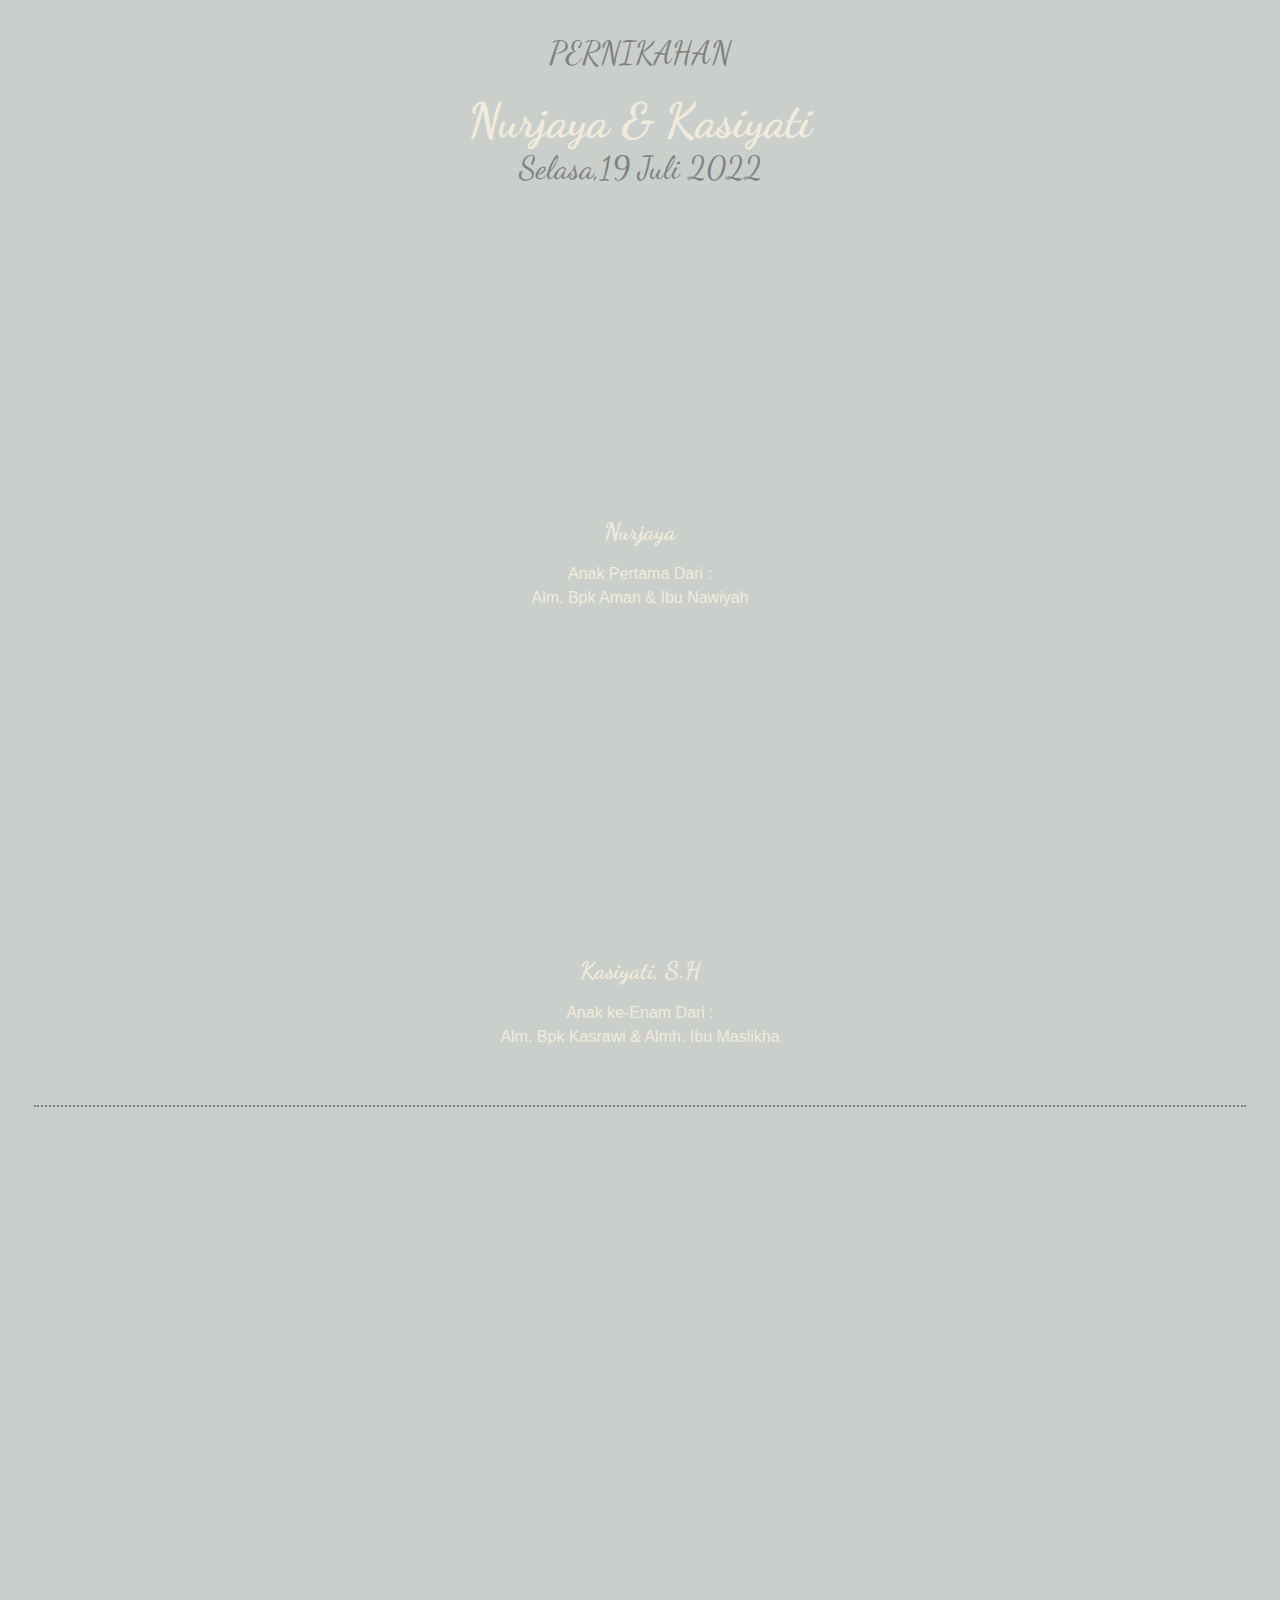
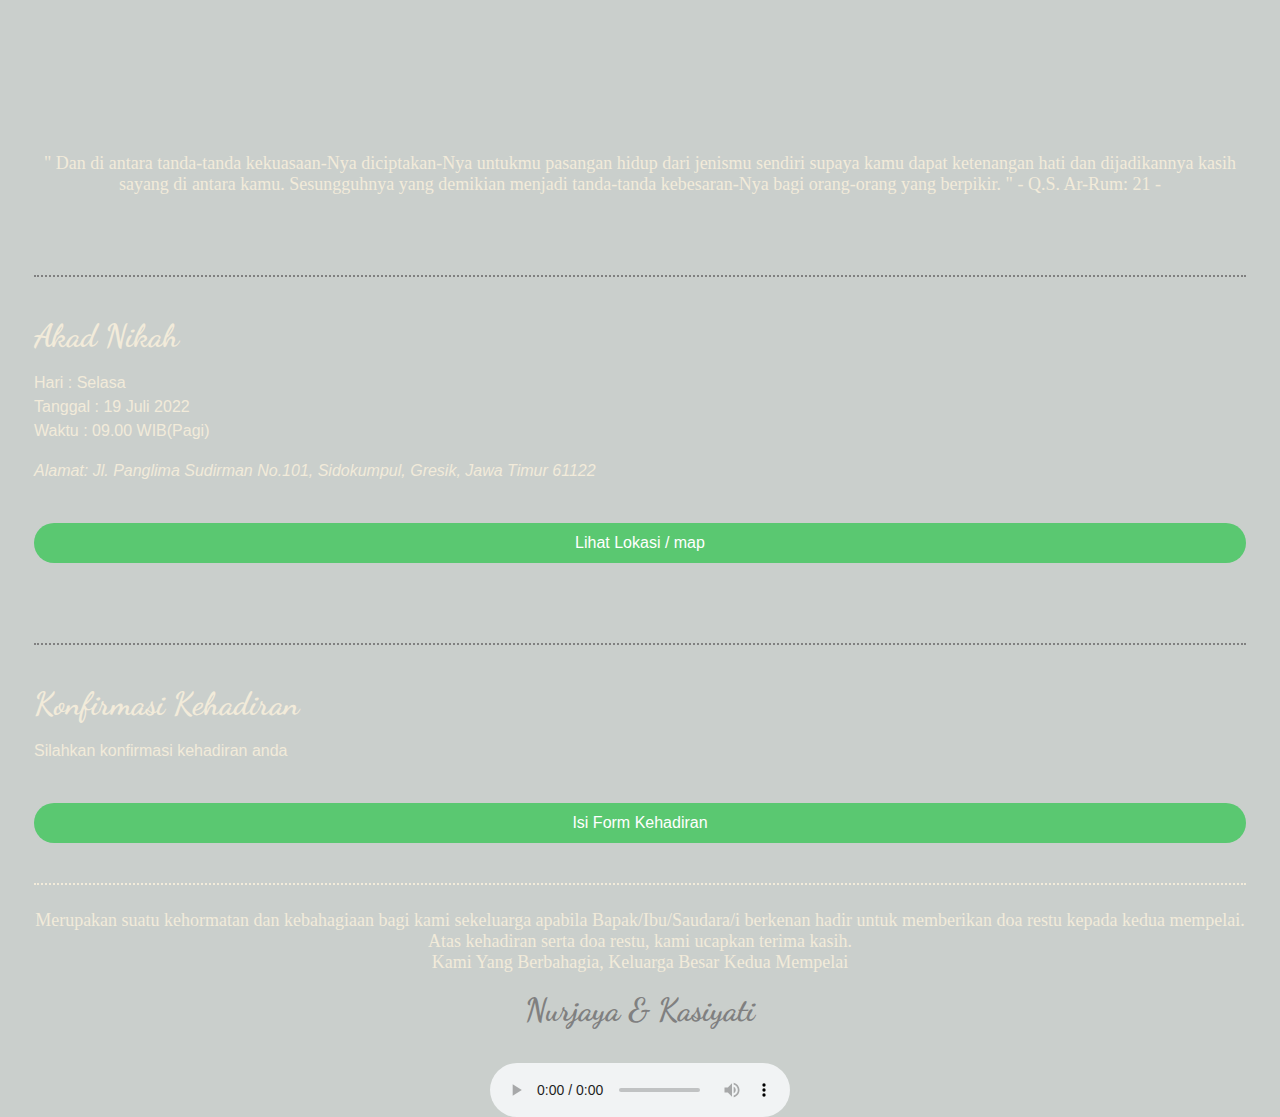
==== pages/open.html @ 3d2202ce "commit" ====
<!DOCTYPE html>
<html lang="en">
  <head>
    <meta charset="UTF-8" />
    <link rel="stylesheet" href="/styles/style.css" />
    <link rel="shortcut icon" href="/assets/nk_icon.jpg" type="image/x-icon" />
    <link rel="stylesheet" href="https://fonts.googleapis.com/icon?family=Material+Icons">
    <meta
      name="description"
      content="Akad Nikah Nurjaya & Kasiyati yang akan dilaksanakan pada hari Selasa 19 Juli 2022 - Gresik"
    />
    <meta http-equiv="X-UA-Compatible" content="IE=edge" />
    <meta name="viewport" content="width=device-width, initial-scale=1.0" />
    <title>Nurjaya & Kasiyati Wedding</title>
  </head>
  <body>
    
    <main class="container"> 

      <!-- Judul -->
      <h3 class="title"> PERNIKAHAN</h3>
      <h1 class="title_2">Nurjaya & Kasiyati</h1>
      <h3 class="title">Selasa,19 Juli 2022</h3>
      <img src="/assets/bapak.jpg" alt="" class="main_image">

      <!-- Nama Yang menikah -->
      <div class="detail_name">
        <h1>Nurjaya</h1>
        <p>Anak Pertama Dari : <br> Alm. Bpk Aman & Ibu Nawiyah</p>
      </div>

      <img src="/assets/ibuk.jpg" alt="" class="main_image">


      <div class="detail_name">
        <h1>Kasiyati, S.H</h1>
        <p>Anak ke-Enam Dari : <br> Alm. Bpk Kasrawi & Almh. Ibu Maslikha</p>
      </div>

      <!-- Sambutan Q.S -->
      <section class="resepsi">
      <h3 class="surat">" Dan di antara tanda-tanda kekuasaan-Nya diciptakan-Nya untukmu pasangan hidup dari jenismu sendiri supaya kamu dapat ketenangan hati dan dijadikannya kasih sayang di antara kamu. Sesungguhnya yang demikian menjadi tanda-tanda kebesaran-Nya bagi orang-orang yang berpikir. "

        - Q.S. Ar-Rum: 21 -</h3>
      </section>

      <!-- AKAD -->
      <section class="resepsi" id="akad">
        <h1>Akad Nikah</h1>
        <p>
          Hari    : Selasa <br/>
          Tanggal : 19 Juli 2022 <br/>
          Waktu   : 09.00 WIB(Pagi)
        </p>
 
        <address>
          Alamat: Jl. Panglima Sudirman No.101, Sidokumpul, Gresik, Jawa Timur 61122
        </address>

        <details>
          <summary class="summary">Lihat Lokasi / map </summary>
          <iframe src="https://www.google.com/maps/embed?pb=!1m14!1m8!1m3!1d247.41511036411848!2d112.6545781!3d-7.1673454!3m2!1i1024!2i768!4f13.1!3m3!1m2!1s0x2dd800463c3ee18d%3A0x87b89e11a3d5ee81!2sFajar!5e0!3m2!1sid!2sid!4v1657795445520!5m2!1sid!2sid" width="100%" height="300" style="border:0;" allowfullscreen="" loading="lazy" id="map" class="map"></iframe>
        </details>
      </section>

      

      <!-- Kehadiran -->
      <section class="resepsi" id="konfirmasi">
        <h1>Konfirmasi Kehadiran</h1>
        <p>
          Silahkan konfirmasi kehadiran anda
        </p>

        <details>
          <summary class="summary">Isi Form Kehadiran</summary>
          <iframe src="https://docs.google.com/forms/d/e/1FAIpQLSfDPr5XnlJzZx33WlkVpeptMfKBmlGKCvc3uhZUMAt_5IDZKQ/viewform?embedded=true" width="100%" height="1000" frameborder="0" marginheight="0" marginwidth="0">Memuat…</iframe>
        </details>
      </section>

      <section class="akhiran">
        <p>Merupakan suatu kehormatan dan kebahagiaan bagi kami sekeluarga apabila Bapak/Ibu/Saudara/i berkenan hadir untuk memberikan doa restu kepada kedua mempelai. Atas kehadiran serta doa restu, kami ucapkan terima kasih. </br> Kami Yang Berbahagia, Keluarga Besar Kedua Mempelai
        <h1>Nurjaya & Kasiyati</h1>
      </section>

        
    </main>

    <div id="audio_container" class="audio-box">
      <audio id="song" controls loop autoplay >
        <source src="https://res.cloudinary.com/rizalnr/video/upload/v1657836165/musik/Beautiful-In-White-Shane-Filan-Lyrics_vYjeg2q2rhU_r9pr0s.mp3" type="audio/mpeg">
      </audio>
    </div>

      <script src="/js/main.js"></script>
      <script src="/js/comments.js"></script>
  </body>
</html>
---- styles/style.css ----
@import url("https://fonts.googleapis.com/css2?family=Dancing+Script:wght@500&display=swap");

html {
  scroll-behavior: smooth;
}

* {
  box-sizing: border-box;
}

body {
  padding: 0;
  margin: 0;
  overflow-x: hidden;
  width: 100vw;
  height: 100vh;
  background-color: rgb(202, 207, 204);
  font-family: "Trebuchet MS", "Lucida Sans Unicode", "Lucida Grande",
  "Lucida Sans", Arial, sans-serif;
  background-image: url("https://poskilat.id/wp-content/uploads/2022/05/WedSob.jpg")

}

h1,
h2,
h3,
h4 {
  padding: 0;
  margin: 0;
}



/*-------------------------------------------
				Belakang
  ------------------------------------------- */

.container {
  width: 100vw;
  height: auto;
  min-height: 100vh;
  display: flex;
  flex-direction: column;
  justify-content: flex-start;
  align-items: center;
  padding: 34px;
  
}

.title {
  font-weight: 200;
  color: rgb(242, 235, 218);
  font-family: "Sacramento", Sans-serif;
}

.title_2 {
  font-family: "Dancing Script", cursive;
  font-size: 3rem;
  color: rgb(242, 235, 218);
  margin-top: 20px;
  animation-name: title_2;
  animation-duration: 2s;
  animation-timing-function: ease-in;
  animation-fill-mode: forwards;
  text-align: center;
}

.main_image {
  border-radius: 300px;
  width: 230px;
  height: 250px;
  object-fit: cover;
  margin-top: 40px;
  border: 5px solid rgb(176, 155, 106);
  box-shadow: 4px 5px 7px rgba(0, 0, 0, 0.3);
  animation-name: main_image;
  animation-duration: 1s;
  animation-timing-function: ease-in-out;
  animation-delay: 500ms;
  animation-fill-mode: forwards;
  opacity: 0;
}

.detail_name {
  display: flex;
  flex-direction: column;
  justify-content: center;
  align-items: center;
  margin-top: 40px;
}

.detail_name h1 {
  font-size: 1.5rem;
  color: rgb(242, 235, 218);
  font-family: "Dancing Script", cursive;
  margin: 0;
  padding: 0;
}

.detail_name p {
  color: rgb(242, 235, 218);
  text-align: center;
  line-height: 1.5;
}

.surat {
  color: rgb(242, 235, 218);
  font-size: 18px;
  text-align: center;
  font-weight: 200;
  text-align: center;
  margin-top: 50%;
  font-family: "Lato ", cursive;
  z-index: 2;
}

.resepsi {
  width: 100%;
  margin-top: 40px;
  border-top: 2px dotted rgb(128, 128, 128);
  padding: 40px 0;
}

.resepsi h1 {
  font-size: 2rem;
  color: rgb(242, 235, 218);
  font-family: "Dancing Script", cursive;
  margin: 0;
  padding: 0;
}

.resepsi p,
.resepsi address {
  color: rgb(242, 235, 218);
  text-align: left;
  line-height: 1.5;
}

.akhiran {
  width: 100%;
  border-top: 2px dotted rgb(242, 235, 218);
}

.akhiran p {
  color: rgb(242, 235, 218);
  font-size: 18px;
  text-align: center;
  font-weight: 200;
  text-align: center;
  margin-top: 25px;
  font-family: "Lato ", cursive;
}

.akhiran h1 {
  font-size: 2rem;
  color: rgb(128, 128, 128);
  font-family: "Dancing Script", cursive;
  margin: 0;
  padding: 0;
  text-align: center;

}

.map {
  margin-top: 20px;
  padding: 20px;
  background-color: white;
  box-shadow: 4px 5px 7px rgb(250, 162, 177);
}

@keyframes title_2 {
  0% {
    transform: translateY(-50px);
    opacity: 0;
  }
  100% {
    transform: translateY(0);
    opacity: 1;
  }
}

@keyframes main_home_image {
  0% {
    transform: rotate(-90deg);
    opacity: 0;
  }
  100% {
    transform: rotate(0);
    opacity: 1;
  }
}

@keyframes main_image {
  0% {
    transform: rotate(-90deg);
    opacity: 0;
  }
  100% {
    transform: rotate(0);
    opacity: 1;
  }
}

.summary {
  width: 100%;
  height: 40px;
  display: flex;
  justify-content: center;
  align-items: center;
  color: white;
  background-color: rgb(90, 200, 113);
  border-radius: 20px;
  margin-top: 40px;
}

details .summary ::marker {
  display: none !important;
}

.menu {
  width: 100vw;
  height: 100vh;
  display: none;
  flex-direction: column;
  justify-content: center;
  align-items: center;
  position: fixed;
  top: 0;
  left: 0;
  background-color: pink;
  padding: 0;
  margin: 0;
}

.menu_item {
  width: 100%;
  height: 50px;
  display: flex;
  justify-content: center;
  align-items: center;
  font-family: "Dancing Script", cursive;
  font-size: 2rem;
}

a {
  text-decoration: none;
  color: inherit;
}

.menu_icon {
  position: fixed;
  top: 20px;
  right: 20px;
  background-color: rgb(250, 162, 177);
  color: black;
  padding: 8px;
  border-radius: 100px;
  cursor: pointer;
  user-select: none;
}

.close_icon {
  position: fixed;
  top: 30px;
  right: 30px;
  cursor: pointer;
  user-select: none;
}

.komentar {
  width: 100%;
  margin-top: 40px;
  border-top: 2px dotted rgb(128, 128, 128);
  padding: 40px 0;
}

.komentar h1,
.komentar p {
  font-size: 2rem;
  color: rgb(128, 128, 128);
  font-family: "Dancing Script", cursive;
  margin: 0;
  padding: 0;
  text-align: center;
}

.container_comments {
  width: 100vw;
  height: auto;
}

.main {
  display: flex;
  flex-direction: column;
  justify-content: center;
  align-items: center;
}

.comment_form {
  width: 300px;
  padding: 20px;
  background-color: pink;
  display: flex;
  flex-direction: column;
  gap: 12px;
}

.form_group {
  display: flex;
  flex-direction: column;
  width: 100%;
  gap: 10px;
}

.form_group input {
  padding: 8px;
  color: gray;
  font-weight: 300;
  border: 0.5px solid black;
}

.form_group textarea {
  padding: 8px;
  height: 100px;
  border: 0.5px solid black;
  color: gray;
  font-size: inherit;
  font-family: inherit;
  font-weight: 300;
}

.btn_group {
  display: flex;
  gap: 10px;
}

.btn_group button {
  flex: 1;
  height: 35px;
  outline: none;
  border: none;
}

.btn_submit {
  color: white;
  background-color: green;
}

.btn_reset {
  color: black;
  background-color: white;
}

.title {
  color: rgb(128, 128, 128);
  font-family: "Dancing Script", cursive;
  font-size: 2rem;
}

.comment_card {
  background-color: white;
  padding: 20px;
  width: 90%;
  box-shadow: 3px 5px 7px rgba(0, 0, 0, 0.658);
  flex-direction: column;
  border-radius: 20px;
  color: rgb(53, 51, 51);
}

.comment_card h3 {
  font-size: 1.5rem;
  color: green;
  font-family: "Dancing Script", cursive;
}

.comment_card small {
  font-style: italic;
}

.comment_card:hover {
  box-shadow: 4px 5px 20px green;
}

.comment_page .title {
  margin-top: 20px;
}

.root {
  height: 500px;
  overflow-y: scroll;
  display: flex;
  flex-direction: column;
  gap: 20px;
  align-items: center;
}

.audio-box{
  display: flex;
  justify-content: center;
  align-items: center;
}
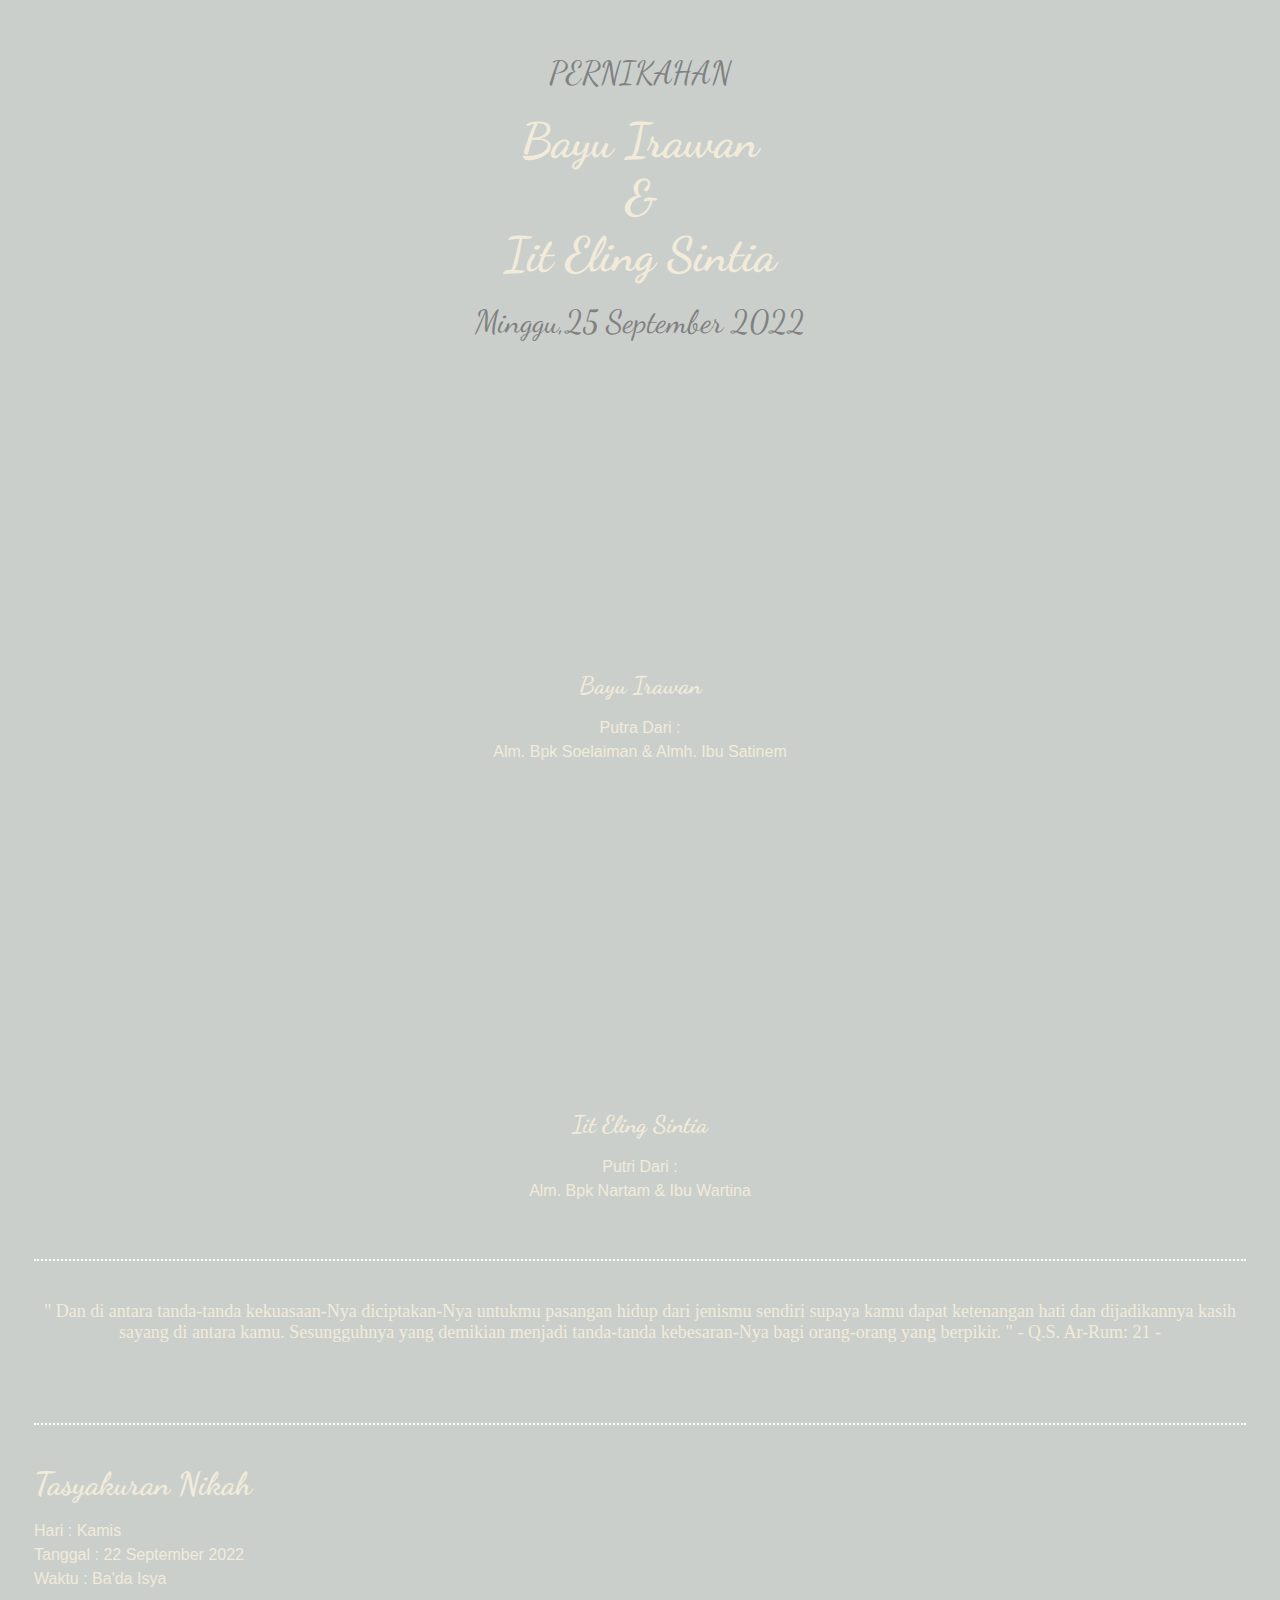
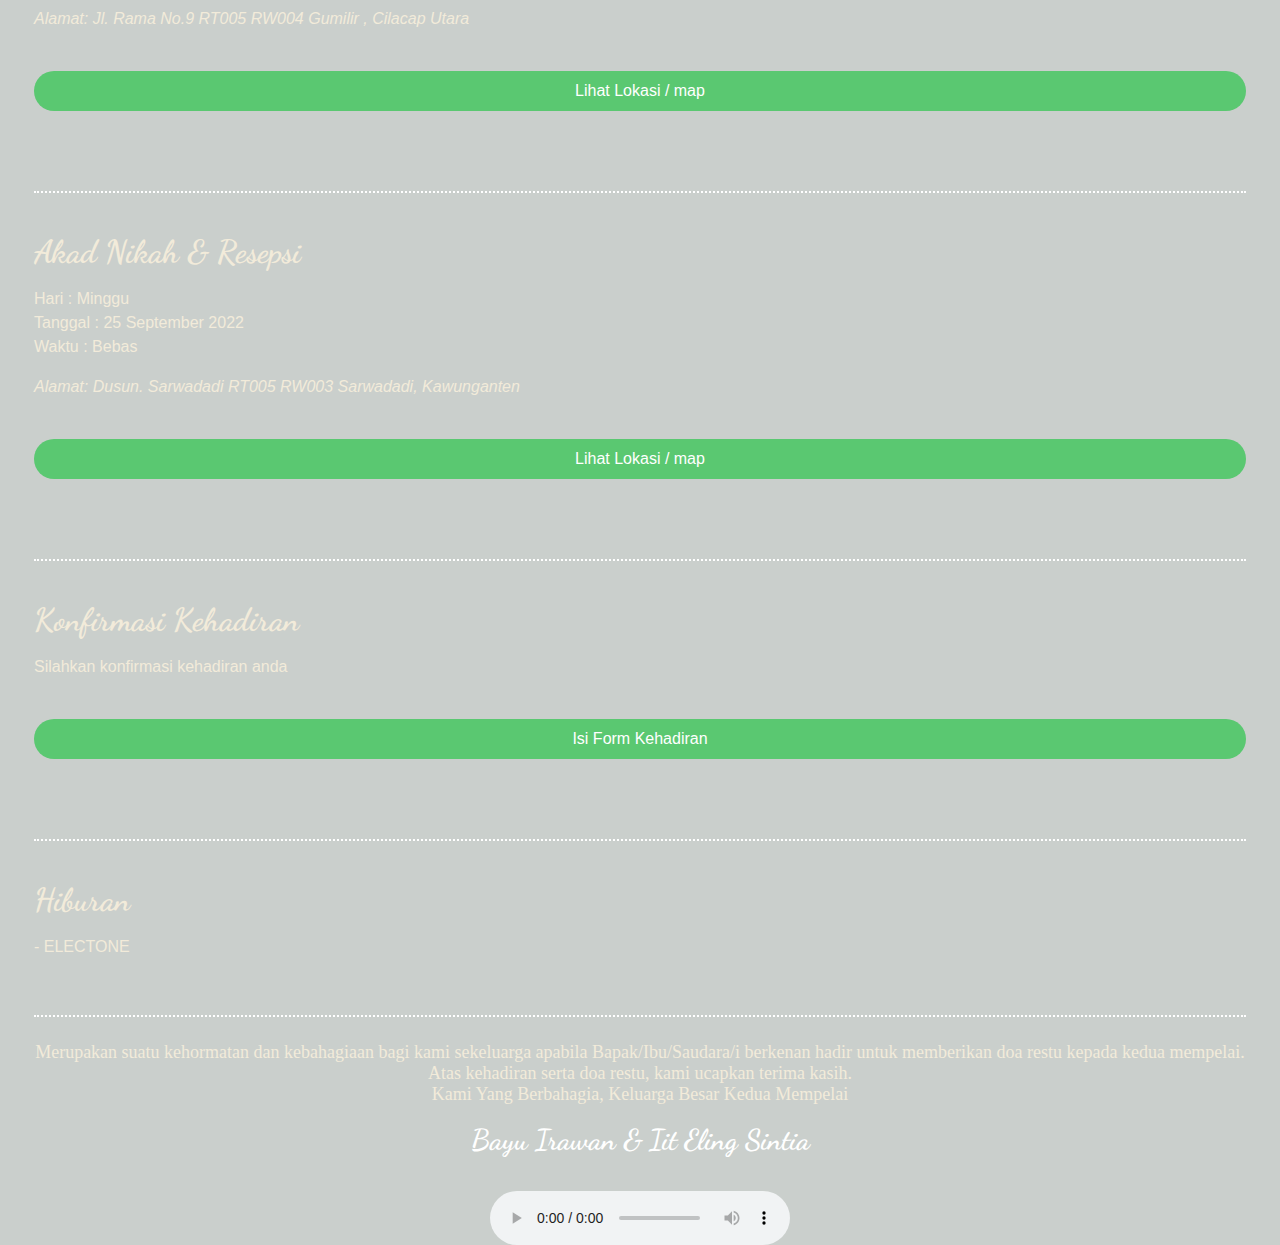
==== commit 4f557def: "new" ====
--- a/pages/open.html
+++ b/pages/open.html
@@ -7,34 +7,35 @@
     <link rel="stylesheet" href="https://fonts.googleapis.com/icon?family=Material+Icons">
     <meta
       name="description"
-      content="Akad Nikah Nurjaya & Kasiyati yang akan dilaksanakan pada hari Selasa 19 Juli 2022 - Gresik"
+      content="Akad Nikah Irawan & Iit yang akan dilaksanakan pada hari Selasa 25 September 2022"
     />
     <meta http-equiv="X-UA-Compatible" content="IE=edge" />
     <meta name="viewport" content="width=device-width, initial-scale=1.0" />
-    <title>Nurjaya & Kasiyati Wedding</title>
+    <title>Irawan & Iit Weddings</title>
   </head>
   <body>
     
     <main class="container"> 
+      
 
       <!-- Judul -->
       <h3 class="title"> PERNIKAHAN</h3>
-      <h1 class="title_2">Nurjaya & Kasiyati</h1>
-      <h3 class="title">Selasa,19 Juli 2022</h3>
+      <h1 class="title_2">Bayu Irawan <br> & <br> Iit Eling Sintia</h1>
+      <h3 class="title">Minggu,25 September 2022</h3>
       <img src="/assets/bapak.jpg" alt="" class="main_image">
 
       <!-- Nama Yang menikah -->
       <div class="detail_name">
-        <h1>Nurjaya</h1>
-        <p>Anak Pertama Dari : <br> Alm. Bpk Aman & Ibu Nawiyah</p>
+        <h1>Bayu Irawan</h1>
+        <p>Putra Dari : <br> Alm. Bpk Soelaiman & Almh. Ibu Satinem</p>
       </div>
 
       <img src="/assets/ibuk.jpg" alt="" class="main_image">
 
 
       <div class="detail_name">
-        <h1>Kasiyati, S.H</h1>
-        <p>Anak ke-Enam Dari : <br> Alm. Bpk Kasrawi & Almh. Ibu Maslikha</p>
+        <h1>Iit Eling Sintia</h1>
+        <p>Putri Dari : <br> Alm. Bpk Nartam & Ibu Wartina</p>
       </div>
 
       <!-- Sambutan Q.S -->
@@ -44,17 +45,36 @@
         - Q.S. Ar-Rum: 21 -</h3>
       </section>
 
+      <!-- TASYAKURAN -->
+      <section class="resepsi" id="akad">
+        <h1>Tasyakuran Nikah</h1>
+        <p>
+          Hari    : Kamis <br/>
+          Tanggal : 22 September 2022 <br/>
+          Waktu   : Ba'da Isya
+        </p>
+
+        <address>
+          Alamat: Jl. Rama No.9 RT005 RW004 Gumilir , Cilacap Utara
+        </address>
+
+        <details>
+          <summary class="summary">Lihat Lokasi / map </summary>
+          <iframe src="https://www.google.com/maps/embed?pb=!1m14!1m8!1m3!1d247.41511036411848!2d112.6545781!3d-7.1673454!3m2!1i1024!2i768!4f13.1!3m3!1m2!1s0x2dd800463c3ee18d%3A0x87b89e11a3d5ee81!2sFajar!5e0!3m2!1sid!2sid!4v1657795445520!5m2!1sid!2sid" width="100%" height="300" style="border:0;" allowfullscreen="" loading="lazy" id="map" class="map"></iframe>
+        </details>
+      </section>
+
       <!-- AKAD -->
       <section class="resepsi" id="akad">
-        <h1>Akad Nikah</h1>
+        <h1>Akad Nikah & Resepsi</h1>
         <p>
-          Hari    : Selasa <br/>
-          Tanggal : 19 Juli 2022 <br/>
-          Waktu   : 09.00 WIB(Pagi)
+          Hari    : Minggu <br/>
+          Tanggal : 25 September 2022 <br/>
+          Waktu   : Bebas
         </p>
  
         <address>
-          Alamat: Jl. Panglima Sudirman No.101, Sidokumpul, Gresik, Jawa Timur 61122
+          Alamat: Dusun. Sarwadadi RT005 RW003 Sarwadadi, Kawunganten
         </address>
 
         <details>
@@ -78,9 +98,17 @@
         </details>
       </section>
 
+      <!-- Hiburan -->
+      <section class="resepsi" id="konfirmasi">
+        <h1>Hiburan </h1>
+        <p>
+          - ELECTONE
+        </p>
+      </section>
+
       <section class="akhiran">
         <p>Merupakan suatu kehormatan dan kebahagiaan bagi kami sekeluarga apabila Bapak/Ibu/Saudara/i berkenan hadir untuk memberikan doa restu kepada kedua mempelai. Atas kehadiran serta doa restu, kami ucapkan terima kasih. </br> Kami Yang Berbahagia, Keluarga Besar Kedua Mempelai
-        <h1>Nurjaya & Kasiyati</h1>
+        <h1>Bayu Irawan & Iit Eling Sintia</h1>
       </section>
 
         
--- a/styles/style.css
+++ b/styles/style.css
@@ -51,6 +51,7 @@
   font-weight: 200;
   color: rgb(242, 235, 218);
   font-family: "Sacramento", Sans-serif;
+  margin-top: 20px;
 }
 
 .title_2 {
@@ -109,7 +110,6 @@
   text-align: center;
   font-weight: 200;
   text-align: center;
-  margin-top: 50%;
   font-family: "Lato ", cursive;
   z-index: 2;
 }
@@ -117,7 +117,7 @@
 .resepsi {
   width: 100%;
   margin-top: 40px;
-  border-top: 2px dotted rgb(128, 128, 128);
+  border-top: 2px dotted rgb(255,255,255);
   padding: 40px 0;
 }
 
@@ -138,7 +138,7 @@
 
 .akhiran {
   width: 100%;
-  border-top: 2px dotted rgb(242, 235, 218);
+  border-top: 2px dotted rgb(255,255,255);
 }
 
 .akhiran p {
@@ -152,8 +152,8 @@
 }
 
 .akhiran h1 {
-  font-size: 2rem;
-  color: rgb(128, 128, 128);
+  font-size: 1.8rem;
+  color: rgb(255,255,255);
   font-family: "Dancing Script", cursive;
   margin: 0;
   padding: 0;
@@ -270,7 +270,7 @@
 .komentar {
   width: 100%;
   margin-top: 40px;
-  border-top: 2px dotted rgb(128, 128, 128);
+  border-top: 2px dotted rgb(255,255,255);
   padding: 40px 0;
 }
 
